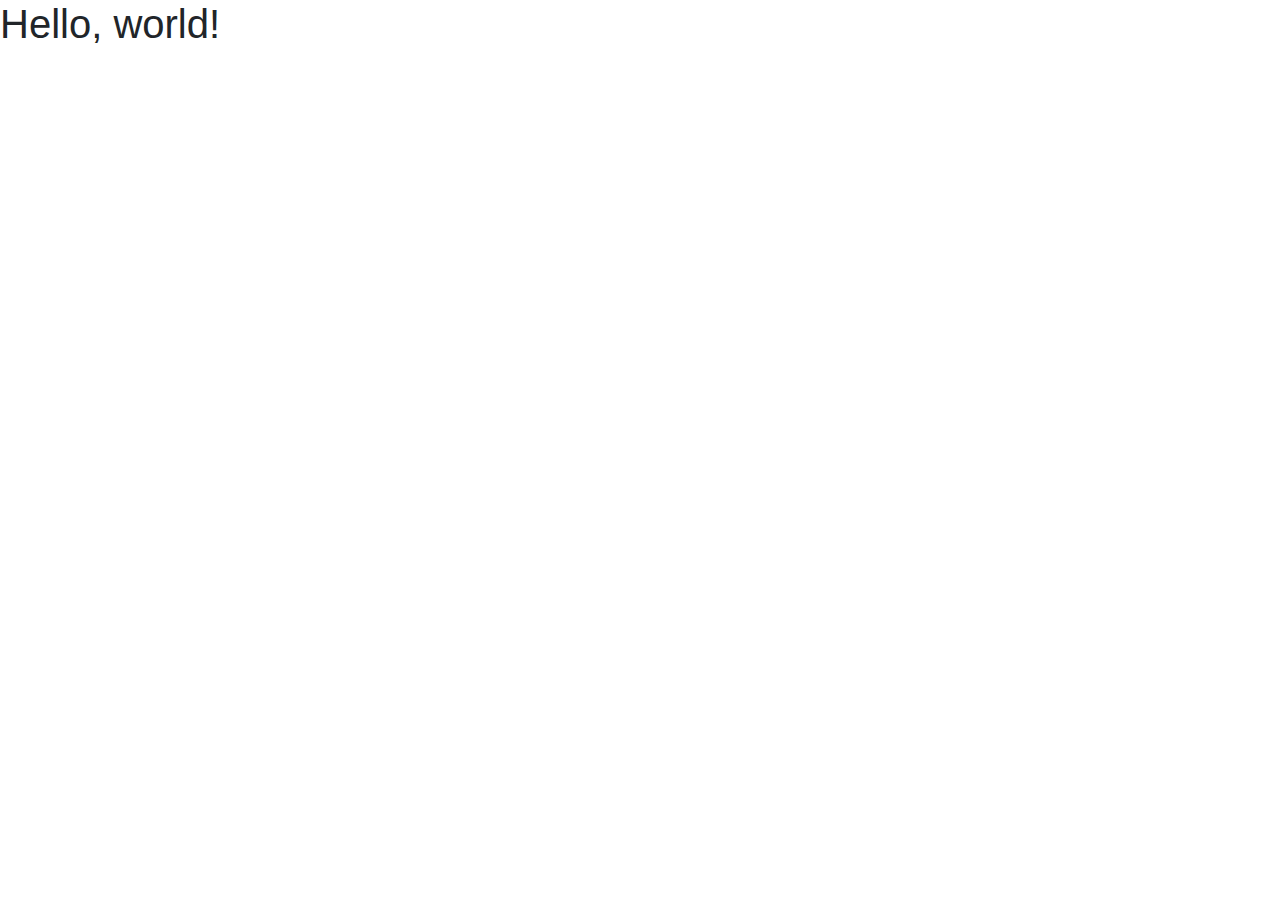
==== contact.html @ b3d96a94 "addded navbar" ====
<!doctype html>
<html lang="en">
  <head>
    <!-- Required meta tags -->
    <meta charset="utf-8">
    <meta name="viewport" content="width=device-width, initial-scale=1, shrink-to-fit=no">

    <!-- Bootstrap CSS -->
    <link rel="stylesheet" href="https://stackpath.bootstrapcdn.com/bootstrap/4.4.1/css/bootstrap.min.css" integrity="sha384-Vkoo8x4CGsO3+Hhxv8T/Q5PaXtkKtu6ug5TOeNV6gBiFeWPGFN9MuhOf23Q9Ifjh" crossorigin="anonymous">

    <title>Hello, world!</title>
  </head>
  <body>
    <h1>Hello, world!</h1>

    <!-- Optional JavaScript -->
    <!-- jQuery first, then Popper.js, then Bootstrap JS -->
    <script src="https://code.jquery.com/jquery-3.4.1.slim.min.js" integrity="sha384-J6qa4849blE2+poT4WnyKhv5vZF5SrPo0iEjwBvKU7imGFAV0wwj1yYfoRSJoZ+n" crossorigin="anonymous"></script>
    <script src="https://cdn.jsdelivr.net/npm/popper.js@1.16.0/dist/umd/popper.min.js" integrity="sha384-Q6E9RHvbIyZFJoft+2mJbHaEWldlvI9IOYy5n3zV9zzTtmI3UksdQRVvoxMfooAo" crossorigin="anonymous"></script>
    <script src="https://stackpath.bootstrapcdn.com/bootstrap/4.4.1/js/bootstrap.min.js" integrity="sha384-wfSDF2E50Y2D1uUdj0O3uMBJnjuUD4Ih7YwaYd1iqfktj0Uod8GCExl3Og8ifwB6" crossorigin="anonymous"></script>
  </body>
</html>
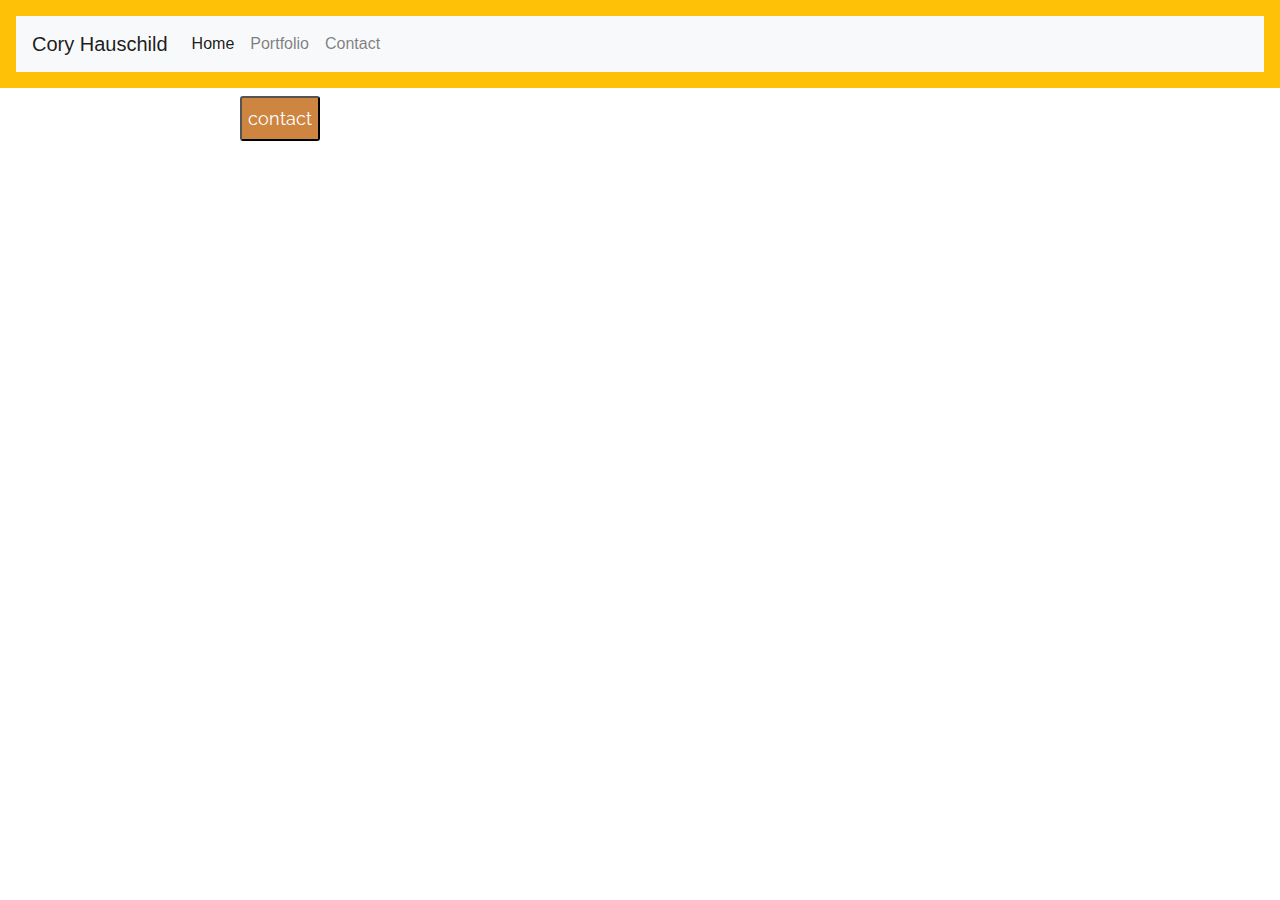
==== commit 8987030c: "latest commit features a lot of changes, added in pop up js contact, updated bio with real info, add" ====
--- a/contact.html
+++ b/contact.html
@@ -7,13 +7,62 @@
 
     <!-- Bootstrap CSS -->
     <link rel="stylesheet" href="https://stackpath.bootstrapcdn.com/bootstrap/4.4.1/css/bootstrap.min.css" integrity="sha384-Vkoo8x4CGsO3+Hhxv8T/Q5PaXtkKtu6ug5TOeNV6gBiFeWPGFN9MuhOf23Q9Ifjh" crossorigin="anonymous">
-
+    <link href="elements.css" rel="stylesheet">
+    <link href="footer.css" rel="stylesheet">
+    <script src="my_js.js"></script>
     <title>Hello, world!</title>
   </head>
   <body>
-    <h1>Hello, world!</h1>
-
-    <!-- Optional JavaScript -->
+          <!-- start navbar -->
+          <div class="p-3 mb-2 bg-warning text-dark">
+          <nav class="navbar navbar-expand-lg navbar-light bg-light">
+            <div class="name">
+                <a class="navbar-brand" href="#">Cory Hauschild</a>
+            </div>
+              <button class="navbar-toggler" type="button" data-toggle="collapse" data-target="#navbarNav" aria-controls="navbarNav" aria-expanded="false" aria-label="Toggle navigation">
+                <span class="navbar-toggler-icon"></span>
+              </button>
+              <div class="collapse navbar-collapse" id="navbarNav">
+                <ul class="navbar-nav">
+                  <li class="nav-item active">
+                    <a class="nav-link" href="index.html">Home <span class="sr-only">(current)</span></a>
+                  </li>
+                  <li class="nav-item">
+                    <a class="nav-link" href="portfolio.html">Portfolio</a>
+                  </li>
+                  <li class="nav-item">
+                    <a class="nav-link" href="contact.html">Contact</a>
+                  </li>
+                </ul>
+              </div>
+            </nav>
+          </div>
+            <!-- end navbar -->
+            </body>
+    <!-- Body Starts Here -->
+<body id="body" style="overflow:hidden;">
+  <div id="abc">
+  <!-- Popup Div Starts Here -->
+  <div id="popupContact">
+  <!-- Contact Us Form -->
+  <form action="#" id="form" method="post" name="form">
+  <img id="close" src="http://www.i2symbol.com/images/symbols/punctuation/modifier_letter_small_x_u02E3_icon_48x48.png" onclick ="div_hide()">
+  <h2>Contact Me!</h2>
+  <hr>
+  <input id="name" name="name" placeholder="Name" type="text">
+  <input id="email" name="email" placeholder="Email" type="text">
+  <textarea id="msg" name="message" placeholder="Message"></textarea>
+  <a href="javascript:%20check_empty()" id="submit">Send</a>
+  </form>
+  </div>
+  <!-- Popup Div Ends Here -->
+  </div>
+  <!-- Display Popup Button -->
+    <div class="mx-auto" style="width: 800px;">
+  <button id="popup" onclick="div_show()">contact</button> 
+    </div>
+  
+    
     <!-- jQuery first, then Popper.js, then Bootstrap JS -->
     <script src="https://code.jquery.com/jquery-3.4.1.slim.min.js" integrity="sha384-J6qa4849blE2+poT4WnyKhv5vZF5SrPo0iEjwBvKU7imGFAV0wwj1yYfoRSJoZ+n" crossorigin="anonymous"></script>
     <script src="https://cdn.jsdelivr.net/npm/popper.js@1.16.0/dist/umd/popper.min.js" integrity="sha384-Q6E9RHvbIyZFJoft+2mJbHaEWldlvI9IOYy5n3zV9zzTtmI3UksdQRVvoxMfooAo" crossorigin="anonymous"></script>
--- a/elements.css
+++ b/elements.css
@@ -0,0 +1,113 @@
+@import "http://fonts.googleapis.com/css?family=Raleway";
+/*----------------------------------------------
+CSS settings for HTML div Exact Center
+------------------------------------------------*/
+#abc {
+width:100%;
+height:100%;
+opacity:.95;
+top:0;
+left:0;
+display:none;
+position:fixed;
+background-color:#313131;
+overflow:auto
+}
+img#close {
+position:absolute;
+right:-14px;
+top:-14px;
+cursor:pointer
+}
+div#popupContact {
+position:absolute;
+left:50%;
+top:17%;
+margin-left:-202px;
+font-family:'Raleway',sans-serif
+}
+form {
+max-width:300px;
+min-width:250px;
+padding:10px 50px;
+border:2px solid gray;
+border-radius:10px;
+font-family:raleway;
+background-color:#fff
+}
+p {
+margin-top:30px
+}
+h2 {
+background-color:#FEFFED;
+padding:20px 35px;
+margin:-10px -50px;
+text-align:center;
+border-radius:10px 10px 0 0
+}
+hr {
+margin:10px -50px;
+border:0;
+border-top:1px solid #ccc
+}
+input[type=text] {
+width:82%;
+padding:10px;
+margin-top:30px;
+border:1px solid #ccc;
+padding-left:40px;
+font-size:16px;
+font-family:raleway
+}
+#name {
+background-image:url(../images/name.jpg);
+background-repeat:no-repeat;
+background-position:5px 7px
+}
+#email {
+background-image:url(../images/email.png);
+background-repeat:no-repeat;
+background-position:5px 7px
+}
+textarea {
+background-image:url(../images/msg.png);
+background-repeat:no-repeat;
+background-position:5px 7px;
+width:82%;
+height:95px;
+padding:10px;
+resize:none;
+margin-top:30px;
+border:1px solid #ccc;
+padding-left:40px;
+font-size:16px;
+font-family:raleway;
+margin-bottom:30px
+}
+#submit {
+text-decoration:none;
+width:100%;
+text-align:center;
+display:block;
+background-color:#FFBC00;
+color:#fff;
+border:1px solid #FFCB00;
+padding:10px 0;
+font-size:20px;
+cursor:pointer;
+border-radius:5px
+}
+span {
+color:red;
+font-weight:700
+}
+button {
+width:10%;
+height:45px;
+border-radius:3px;
+background-color:#cd853f;
+color:#fff;
+font-family:'Raleway',sans-serif;
+font-size:18px;
+cursor:pointer
+}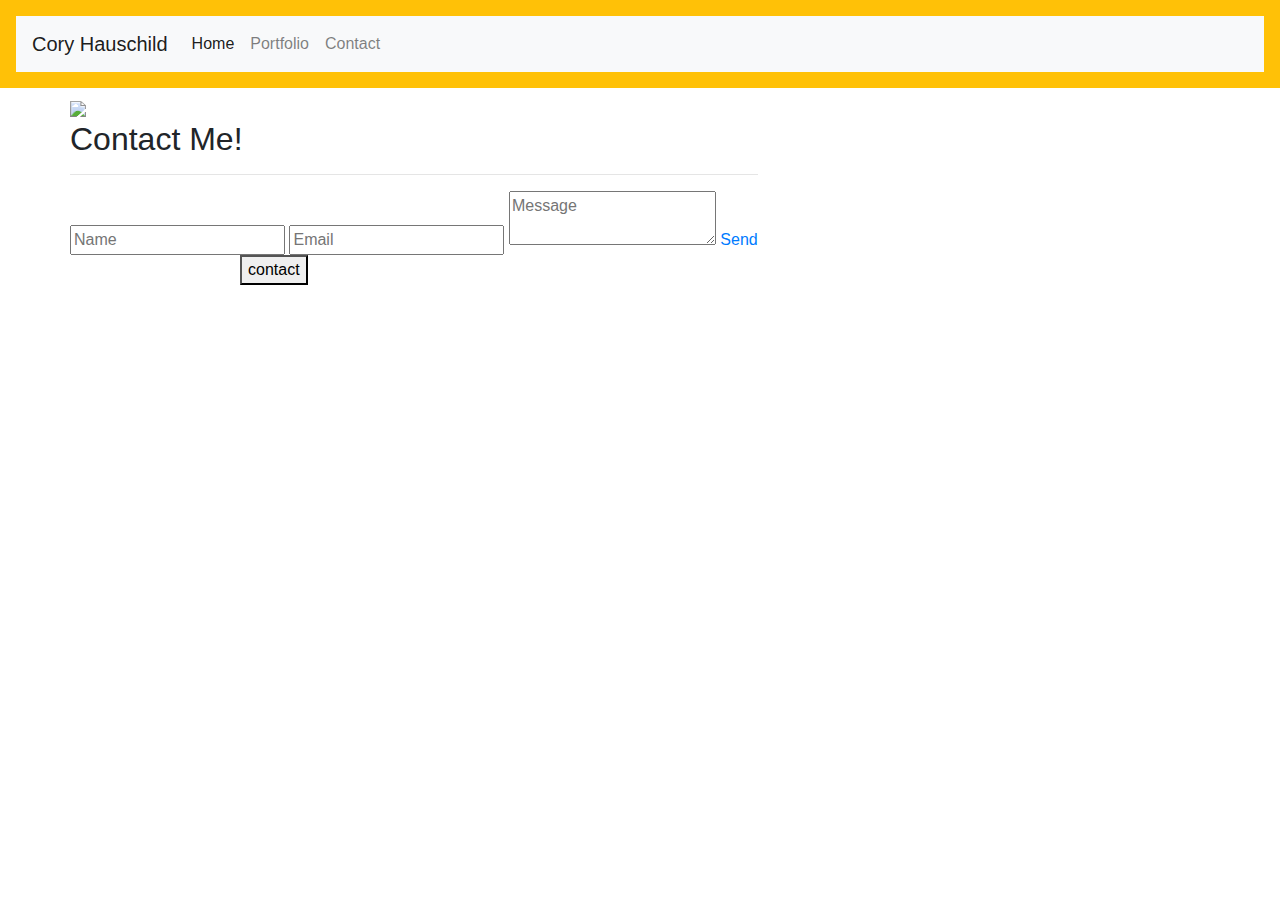
==== commit 553d172c: "quick commit to save progress" ====
--- a/contact.html
+++ b/contact.html
@@ -7,9 +7,9 @@
 
     <!-- Bootstrap CSS -->
     <link rel="stylesheet" href="https://stackpath.bootstrapcdn.com/bootstrap/4.4.1/css/bootstrap.min.css" integrity="sha384-Vkoo8x4CGsO3+Hhxv8T/Q5PaXtkKtu6ug5TOeNV6gBiFeWPGFN9MuhOf23Q9Ifjh" crossorigin="anonymous">
-    <link href="elements.css" rel="stylesheet">
-    <link href="footer.css" rel="stylesheet">
-    <script src="my_js.js"></script>
+    <link href="contact.css.css" rel="stylesheet">
+    <!-- <link href="footer.css" rel="stylesheet"> -->
+    <script src="contact.js"></script>
     <title>Hello, world!</title>
   </head>
   <body>
@@ -40,28 +40,34 @@
             <!-- end navbar -->
             </body>
     <!-- Body Starts Here -->
-<body id="body" style="overflow:hidden;">
-  <div id="abc">
-  <!-- Popup Div Starts Here -->
-  <div id="popupContact">
-  <!-- Contact Us Form -->
-  <form action="#" id="form" method="post" name="form">
-  <img id="close" src="http://www.i2symbol.com/images/symbols/punctuation/modifier_letter_small_x_u02E3_icon_48x48.png" onclick ="div_hide()">
-  <h2>Contact Me!</h2>
-  <hr>
-  <input id="name" name="name" placeholder="Name" type="text">
-  <input id="email" name="email" placeholder="Email" type="text">
-  <textarea id="msg" name="message" placeholder="Message"></textarea>
-  <a href="javascript:%20check_empty()" id="submit">Send</a>
-  </form>
-  </div>
-  <!-- Popup Div Ends Here -->
-  </div>
-  <!-- Display Popup Button -->
-    <div class="mx-auto" style="width: 800px;">
-  <button id="popup" onclick="div_show()">contact</button> 
-    </div>
-  
+    <!-- put popup and button into container to make compatable on mobile -->
+    <div class="container">
+    <div class="row">
+      <body id="body" style="overflow:hidden;">
+      <div id="abc">
+      <!-- Popup Div Starts Here -->
+      <div id="popupContact">
+      <!-- Contact Us Form -->
+      <form action="#" id="form" method="post" name="form">
+      <img id="close" src="http://www.i2symbol.com/images/symbols/punctuation/modifier_letter_small_x_u02E3_icon_48x48.png" onclick ="div_hide()">
+      <h2>Contact Me!</h2>
+      <hr>
+      <input id="name" name="name" placeholder="Name" type="text">
+      <input id="email" name="email" placeholder="Email" type="text">
+      <textarea id="msg" name="message" placeholder="Message"></textarea>
+      <a href="javascript:%20check_empty()" id="submit">Send</a>
+      </form>
+      </div>
+      <!-- Popup Div Ends Here -->
+      </div>
+      <!-- Display Popup Button -->
+        <div class="mx-auto" style="width: 800px;">
+      <button id="popup" onclick="div_show()">contact</button> 
+        </div>
+        <!-- end row bellow -->
+      </div>
+      <!-- end container bellow -->
+      </div>
     
     <!-- jQuery first, then Popper.js, then Bootstrap JS -->
     <script src="https://code.jquery.com/jquery-3.4.1.slim.min.js" integrity="sha384-J6qa4849blE2+poT4WnyKhv5vZF5SrPo0iEjwBvKU7imGFAV0wwj1yYfoRSJoZ+n" crossorigin="anonymous"></script>
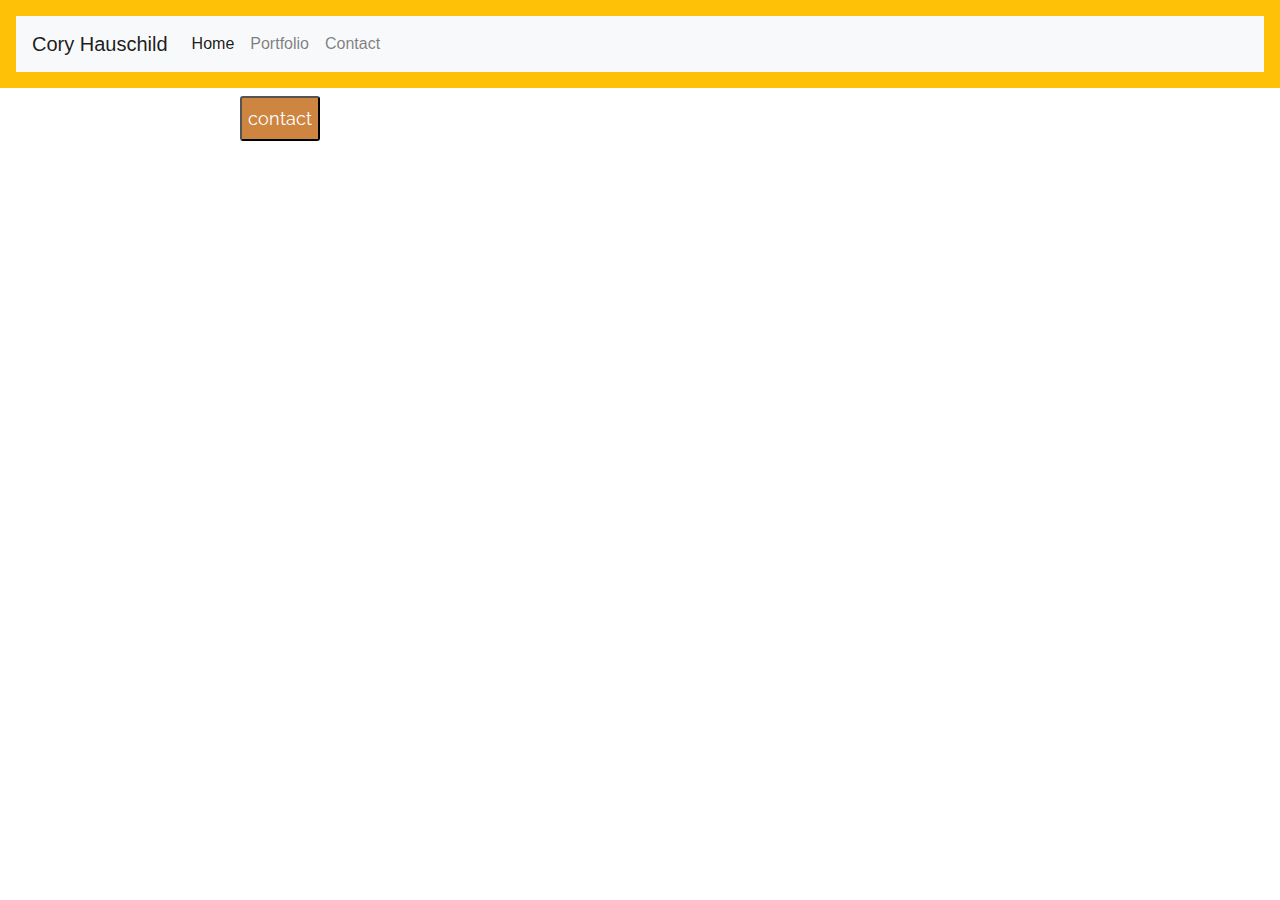
==== commit 4603039e: "fixed contact pop up" ====
--- a/contact.html
+++ b/contact.html
@@ -7,7 +7,7 @@
 
     <!-- Bootstrap CSS -->
     <link rel="stylesheet" href="https://stackpath.bootstrapcdn.com/bootstrap/4.4.1/css/bootstrap.min.css" integrity="sha384-Vkoo8x4CGsO3+Hhxv8T/Q5PaXtkKtu6ug5TOeNV6gBiFeWPGFN9MuhOf23Q9Ifjh" crossorigin="anonymous">
-    <link href="contact.css.css" rel="stylesheet">
+    <link href="contact.css" rel="stylesheet">
     <!-- <link href="footer.css" rel="stylesheet"> -->
     <script src="contact.js"></script>
     <title>Hello, world!</title>
--- a/contact.css
+++ b/contact.css
@@ -0,0 +1,124 @@
+@import "http://fonts.googleapis.com/css?family=Raleway";
+/*----------------------------------------------
+CSS settings for HTML div Exact Center
+------------------------------------------------*/
+#abc {
+width:100%;
+height:100%;
+opacity:.95;
+top:0;
+left:0;
+display:none;
+position:fixed;
+background-image: url(https://www.wentzstore.com/media/catalog/product/cache/c687aa7517cf01e65c009f6943c2b1e9/f/u/fundo_1651___220x170_capa_1.jpg);
+overflow:auto
+}
+img#close {
+position:absolute;
+right:-14px;
+top:-14px;
+cursor:pointer
+}
+div#popupContact {
+position:absolute;
+left:50%;
+top:17%;
+margin-left:-202px;
+font-family:'Raleway',sans-serif
+}
+form {
+max-width:300px;
+min-width:250px;
+padding:10px 50px;
+border:2px solid gray;
+border-radius:10px;
+font-family:raleway;
+background-image: url(https://www.wentzstore.com/media/catalog/product/cache/c687aa7517cf01e65c009f6943c2b1e9/f/u/fundo_1651___220x170_capa_1.jpg);
+}
+p {
+margin-top:30px
+}
+h2 {
+background-image: url(https://www.wentzstore.com/media/catalog/product/cache/c687aa7517cf01e65c009f6943c2b1e9/f/u/fundo_1651___220x170_capa_1.jpg);
+padding:20px 35px;
+margin:-10px -50px;
+text-align:center;
+border-radius:10px 10px 0 0
+}
+hr {
+margin:10px -50px;
+border:0;
+border-top:1px solid #ccc
+}
+input[type=text] {
+width:82%;
+padding:10px;
+margin-top:30px;
+border:1px solid #ccc;
+padding-left:40px;
+font-size:16px;
+font-family:raleway
+}
+#name {
+background-image:url(../images/name.jpg);
+background-repeat:no-repeat;
+background-position:5px 7px
+}
+#email {
+background-image:url(../images/email.png);
+background-repeat:no-repeat;
+background-position:5px 7px
+}
+textarea {
+background-image:url(../images/msg.png);
+background-repeat:no-repeat;
+background-position:5px 7px;
+width:82%;
+height:95px;
+padding:10px;
+resize:none;
+margin-top:30px;
+border:1px solid #ccc;
+padding-left:40px;
+font-size:16px;
+font-family:raleway;
+margin-bottom:30px
+}
+#submit {
+text-decoration:none;
+width:100%;
+text-align:center;
+display:block;
+background-color:#FFBC00;
+color:#fff;
+border:1px solid #FFCB00;
+padding:10px 0;
+font-size:20px;
+cursor:pointer;
+border-radius:5px
+}
+span {
+color:red;
+font-weight:700
+}
+button {
+width:10%;
+height:45px;
+border-radius:3px;
+background-color:#cd853f;
+color:#fff;
+font-family:'Raleway',sans-serif;
+font-size:18px;
+cursor:pointer
+}
+
+body {
+    background-image: url(https://www.wentzstore.com/media/catalog/product/cache/c687aa7517cf01e65c009f6943c2b1e9/f/u/fundo_1651___220x170_capa_1.jpg) ;
+}
+.container{
+    background-image: url(https://www.wentzstore.com/media/catalog/product/cache/c687aa7517cf01e65c009f6943c2b1e9/f/u/fundo_1651___220x170_capa_1.jpg);
+}
+
+.row{
+    background-image: url(https://www.wentzstore.com/media/catalog/product/cache/c687aa7517cf01e65c009f6943c2b1e9/f/u/fundo_1651___220x170_capa_1.jpg);
+}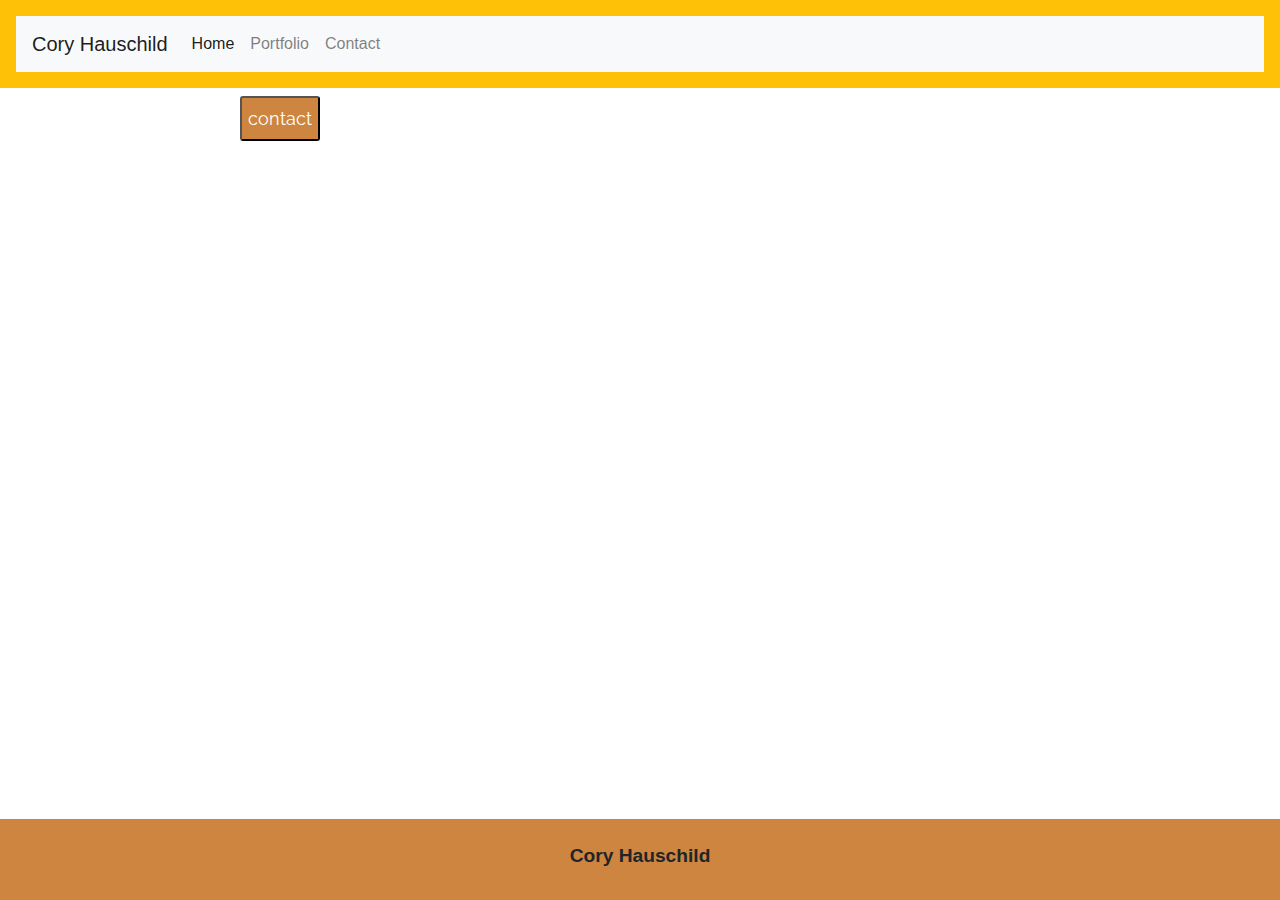
==== commit 7d5721d8: "added footer" ====
--- a/contact.html
+++ b/contact.html
@@ -68,6 +68,10 @@
       </div>
       <!-- end container bellow -->
       </div>
+      <!-- start footer below -->
+      <footer>
+        <h6 class="foot">Cory Hauschild</h6>
+      </footer>
     
     <!-- jQuery first, then Popper.js, then Bootstrap JS -->
     <script src="https://code.jquery.com/jquery-3.4.1.slim.min.js" integrity="sha384-J6qa4849blE2+poT4WnyKhv5vZF5SrPo0iEjwBvKU7imGFAV0wwj1yYfoRSJoZ+n" crossorigin="anonymous"></script>
--- a/contact.css
+++ b/contact.css
@@ -121,4 +121,20 @@
 
 .row{
     background-image: url(https://www.wentzstore.com/media/catalog/product/cache/c687aa7517cf01e65c009f6943c2b1e9/f/u/fundo_1651___220x170_capa_1.jpg);
+}
+
+footer {
+  position:fixed;
+  bottom: 0;
+  left: 0;
+  width: 100%;
+  background-color: #cd853f;
+  display: grid;
+  place-items: center;
+  padding: 25px;
+}
+
+.foot{
+    font-weight: bolder;
+    font-size: larger;
 }